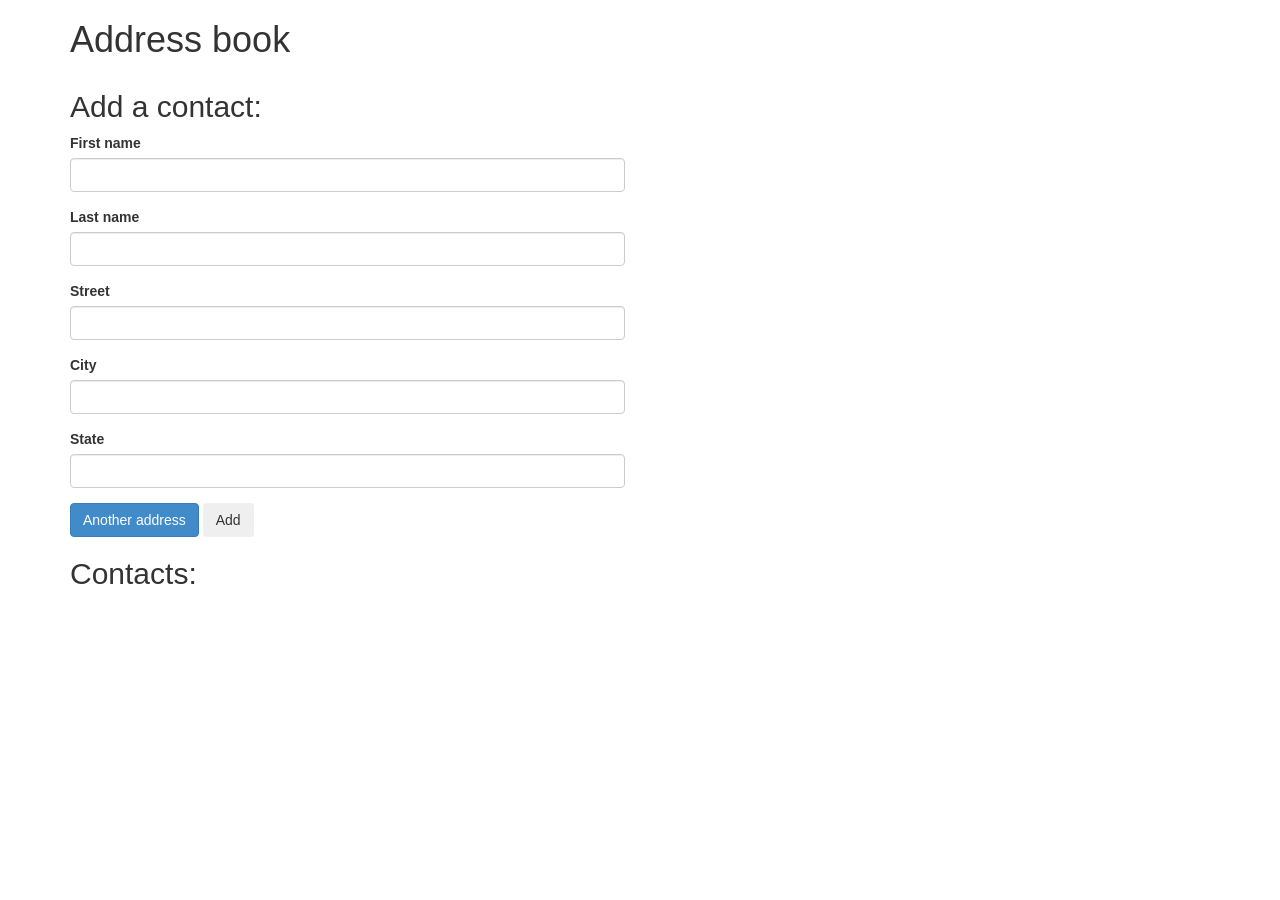
==== index.html @ 02be372d "new address book assignment" ====
<!DOCTYPE html>
<html>
  <head>
    <link href="css/bootstrap.css" rel="stylesheet" type="text/css">
    <link href="css/styles.css" rel="stylesheet" type="text/css">
    <script src="js/jquery-1.11.0.js"></script>
    <script src="js/scripts.js"></script>
    <title>Address book</title>
  </head>
  <body>
    <div class="container">
      <h1>Address book</h1>

      <div class="row">
        <div class="col-md-6">
          <h2>Add a contact:</h2>
          <form id="new-contact">
            <div class="form-group">
              <label for="new-first-name">First name</label>
              <input type="text" class="form-control" id="new-first-name">
            </div>
            <div class="form-group">
              <label for="new-last-name">Last name</label>
              <input type="text" class="form-control" id="new-last-name">
            </div>
            
            <div id="new-addresses">
              <div class="new-address">
                <div class="form-group">
                  <label for="new-street">Street</label>
                  <input type="text" class="form-control new-street">
                </div>
                <div class="form-group">
                  <label for="new-city">City</label>
                  <input type="text" class="form-control new-city">
                </div>
                <div class="form-group">
                  <label for="new-state">State</label>
                  <input type="text" class="form-control new-state">
                </div>  
              </div> 
            </div>

            <span class="btn btn-primary" id="add-address">Another address</span>

            <button type="submit" class="btn">Add</button>
          </form>

          <h2>Contacts:</h2>
          <ul id="contacts">

          </ul>
        </div>
        <div class="col-md-6">
          <div id="show-contact">
            <h2></h2>

            <p>First name: <span class="first-name"></span></p>
            <p>Last name: <span class="last-name"></span></p>
            <p>Addresses:</p>
            <ul id="addresses">

            </ul>  
          </div>
        </div> 
      </div>
    </div> 
  </body>
</html>
---- css/styles.css ----
#show-contact {
  display: none;
}

.contact {
  cursor: pointer;
  color: #0088cc;
}

.contact:hover{
  text-decoration: underline;
}

.edit {
  display: none;
}
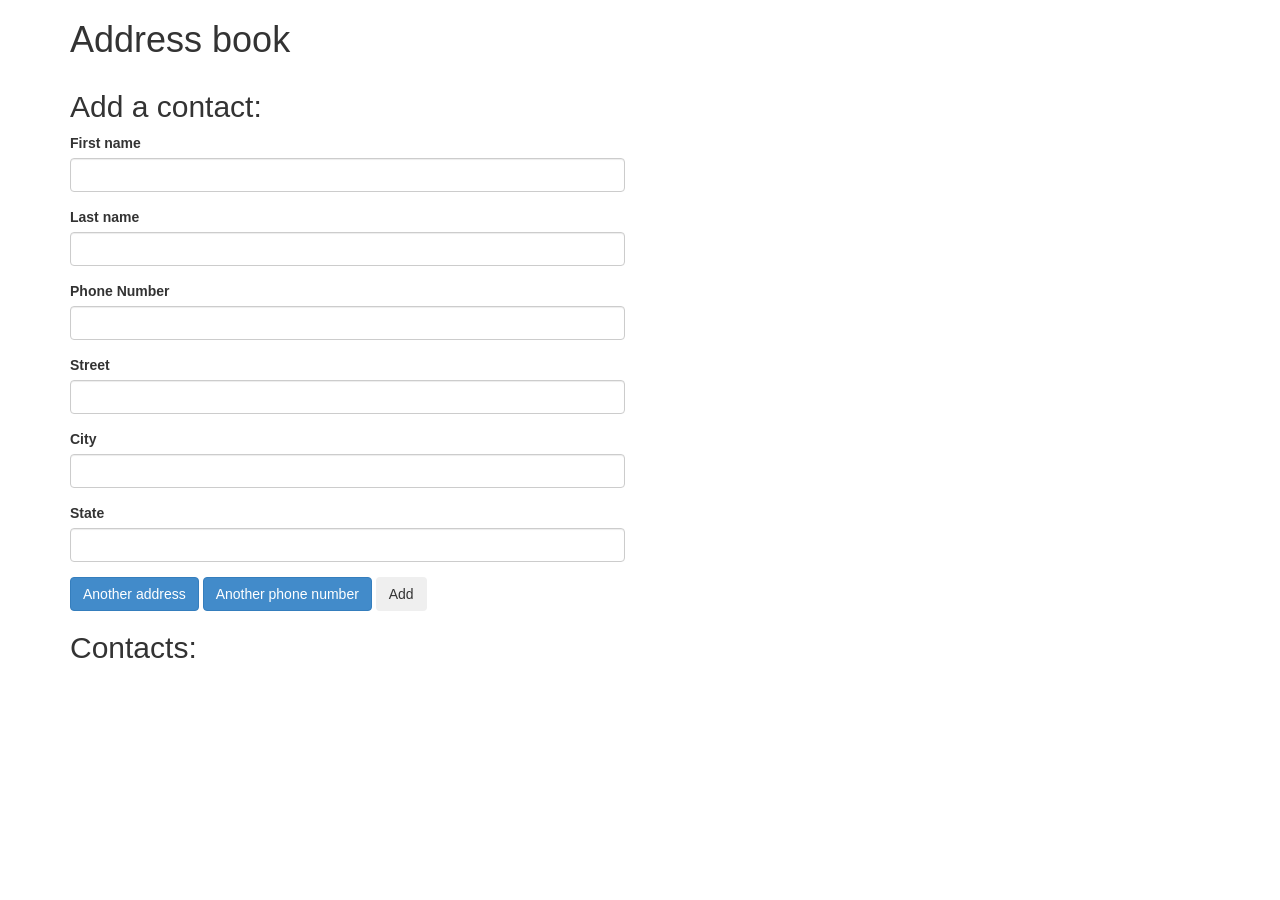
==== commit 333a72b9: "created valid method for phone, not implemented yet" ====
--- a/index.html
+++ b/index.html
@@ -24,6 +24,15 @@
               <input type="text" class="form-control" id="new-last-name">
             </div>
             
+             <div id="new-phones">
+              <div class="new-phone">
+                <div class="form-group">
+                  <label for="new-number">Phone Number</label>
+                  <input type="text" class="form-control new-number">
+                </div>
+              </div>
+            </div>
+
             <div id="new-addresses">
               <div class="new-address">
                 <div class="form-group">
@@ -42,6 +51,7 @@
             </div>
 
             <span class="btn btn-primary" id="add-address">Another address</span>
+            <span class="btn btn-primary" id="add-phone">Another phone number</span>
 
             <button type="submit" class="btn">Add</button>
           </form>
@@ -57,10 +67,10 @@
 
             <p>First name: <span class="first-name"></span></p>
             <p>Last name: <span class="last-name"></span></p>
+            <p>Phone numbers:</p>
+            <ul id="phones"></ul> 
             <p>Addresses:</p>
-            <ul id="addresses">
-
-            </ul>  
+            <ul id="addresses"></ul>
           </div>
         </div> 
       </div>
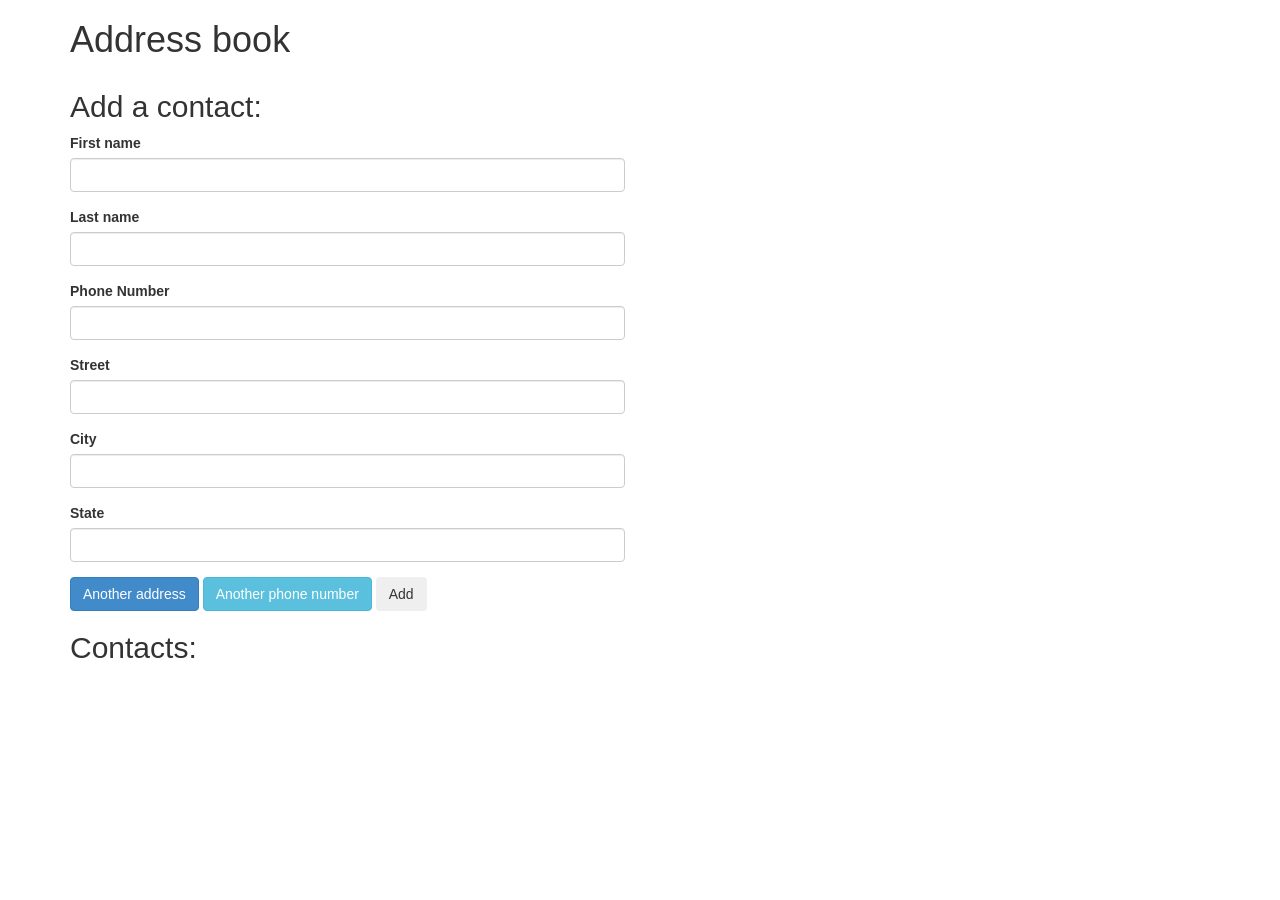
==== commit 53e9020b: "factored address book" ====
--- a/index.html
+++ b/index.html
@@ -51,7 +51,7 @@
             </div>
 
             <span class="btn btn-primary" id="add-address">Another address</span>
-            <span class="btn btn-primary" id="add-phone">Another phone number</span>
+            <span class="btn btn-info" id="add-phone">Another phone number</span>
 
             <button type="submit" class="btn">Add</button>
           </form>
